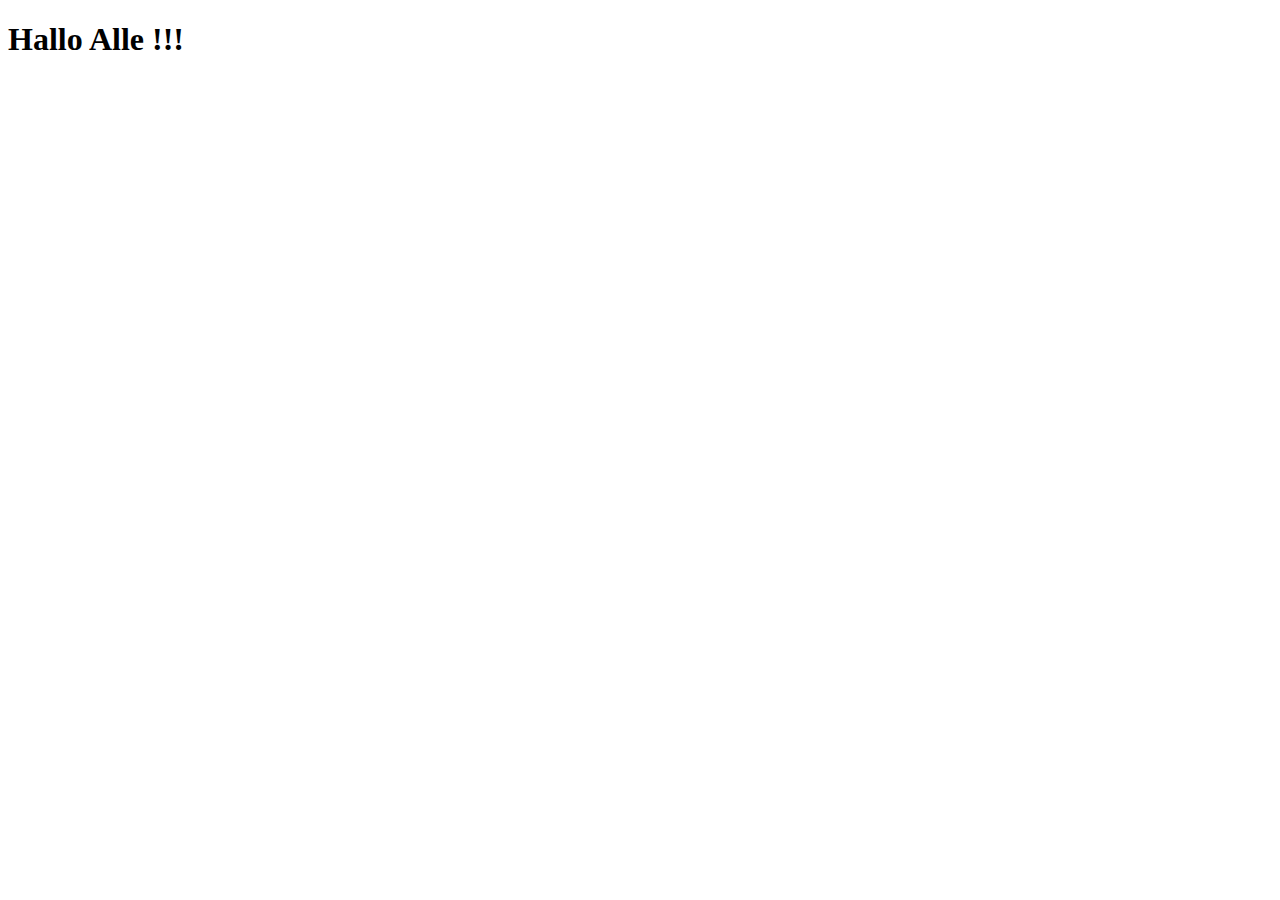
==== 2_structure_website/structure_website.html @ a67de547 "Introduction HTML, basic structure and tags" ====
<!--HTML - Hipertext Marked Language  -->

<!DOCTYPE html> <!--This tag indicate the last version of html -->

<html> <!--Open file html, here this all website (invisible and visible) -->

    <head> <!--Here find all invisible (as configuration and links of js and css, ...) of website-->
        <title>First Website</title>
        <meta charset = "utf-8"> <!--for can use special characters as tilde, ñ and other -->
    </head>

    <body> <!--Here find all visible (titles, paragraph, inputs ...) of website -->
        <h1> Hallo Alle !!! </h1>
    </body>

</html> <!--Close file html -->
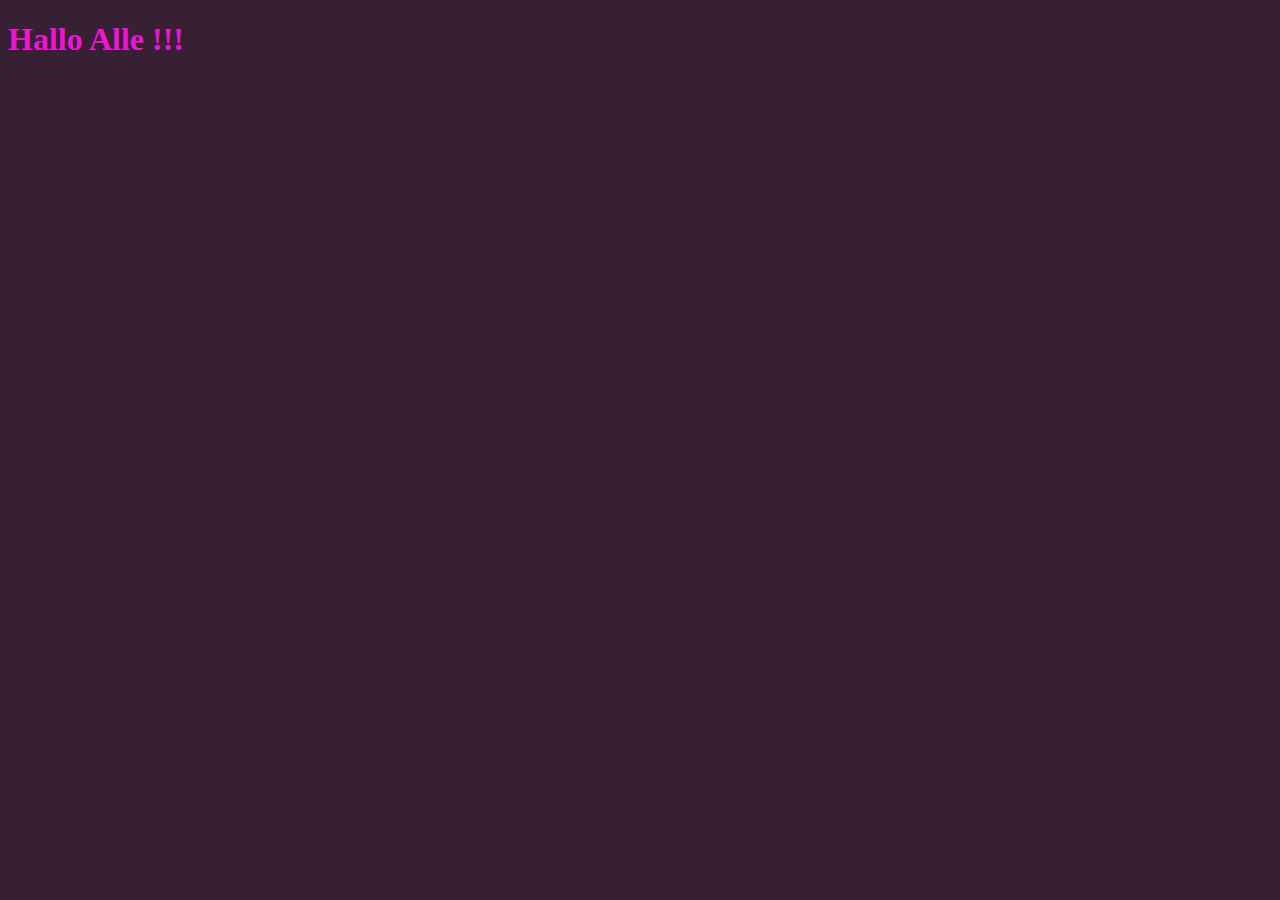
==== commit 378703a8: "Added style css to website" ====
--- a/2_structure_website/structure_website.html
+++ b/2_structure_website/structure_website.html
@@ -7,6 +7,7 @@
     <head> <!--Here find all invisible (as configuration and links of js and css, ...) of website-->
         <title>First Website</title>
         <meta charset = "utf-8"> <!--for can use special characters as tilde, ñ and other -->
+        <link rel = "stylesheet" type = "text/css" href = ../Style/style.css> <!--tag for the style of the website -->
     </head>
 
     <body> <!--Here find all visible (titles, paragraph, inputs ...) of website -->
